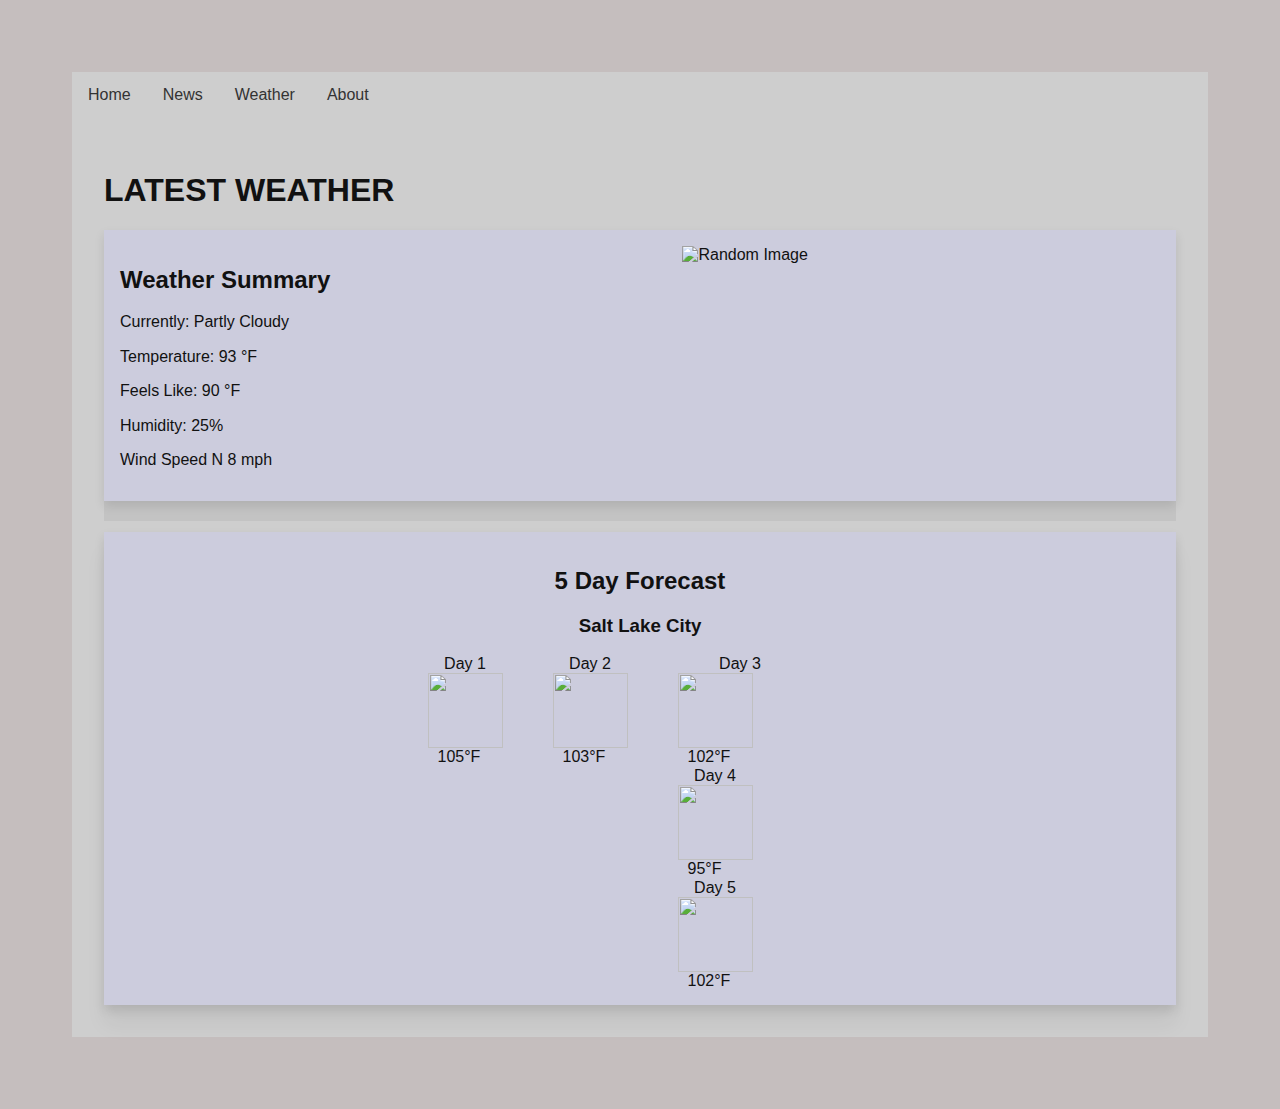
==== weather.html @ eb55a2fd "updated page links" ====
<!DOCTYPE html>
<html lang="en">
  <head>
    <meta charset="UTF-8" />
    <meta name="viewport" content="width=device-width, initial-scale=1.0" />
    <link rel="stylesheet" href="styles.css">
    <title>Document</title>
  </head>
  <body>
    <nav>
        <ul>
          <li><a href="index.html" />Home</a></li>
          <li><a href="news.html" />News</a></li>
          <li><a href="weather.html" />Weather</a></li>
          <li><a href="about.html" />About</a></li>
        </ul>
      </nav>
    <section class="weather-section">
      <div class="page">
        <h1>LATEST WEATHER</h1>
        <div class="archive">
          <article class="article">
            <section id="stats">
              <div class="summary">
                <h2>Weather Summary</h2>
                <h3 id="five-city"></h3>
                <p>Currently: <span id="current-desc"></span>Partly Cloudy</p>
                <p>Temperature: <span id="current-temp"></span>93 °F</p>
                <p>Feels Like: <span id="current-windChill"></span>90 °F</p>
                <p>Humidity: <span id="current-humid"></span>25%</p>
                <p>Wind Speed <span id="current-windSpeed"></span>N 8 mph</p>
              </div>
            </section>
            <div>
              <img
                src="images/partlyCloudy.jpg"
                alt="Random Image"
                width="250"
                height="250"
              />
            </div>
          </article>
          <!--5-day-->
          <div class="article-five-day">
            <article id="forecastContainer">
              <h2 id="forecastTitle">5 Day Forecast</h2>
              <h3 id="city">Salt Lake City</h3>
              <div class="flex">
                <div class="flex-col">
                  <span id="dayTitle1" class="col-head">Day 1</span>
                  <img
                    src="images/umbrella.jpg"
                    id="weatherIcon1"
                    class="weatherIcon"
                    width="75"
                    height="75"
                  />
                  <span class="temp-data">
                    <span id="data1">105</span>
                    <span>°F</span>
                  </span>
                </div>
                <div class="flex-col">
                  <span id="dayTitle2" class="col-head">Day 2</span>
                  <img
                    src="images/Sunny.jpg"
                    id="weatherIcon2"
                    class="weatherIcon"
                    width="75"
                    height="75"
                  />
                  <div class="temp-data">
                    <span id="data2">103</span>
                    <span>°F</span>
                  </div>
                </div>
                <div class="flex-col">
                  <span id="dayTitle3" class="col-head">Day 3</span>
                  <img
                    src="images/partlyCloudy.jpg"
                    id="weatherIcon3"
                    class="weatherIcon"
                    width="75"
                    height="75"
                  />
                  <div class="temp-data">
                    <span id="data3">102</span>
                    <span>°F</span>
                  </div>
                  <div class="flex-col">
                    <span id="dayTitle4" class="col-head">Day 4</span>
                    <img
                      src="images/thunderStorms.jpg"
                      id="weatherIcon4"
                      class="weatherIcon"
                      width="75"
                      height="75"
                    />
                    <div class="temp-data">
                      <span id="data4">95</span>
                      <span>°F</span>
                    </div>
                  </div>
                  <div class="flex-col">
                    <span id="dayTitle5" class="col-head">Day 5</span>
                    <img
                      src="images/partlyCloudy.jpg"
                      id="weatherIcon4"
                      class="weatherIcon"
                      width="75"
                      height="75"
                    />
                    <div class="temp-data">
                      <span id="data5">102</span>
                      <span>°F</span>
                    </div>
                  </div>
                </div>
              </div>
            </article>
          </div>
        </div>
      </div>
    </section>
  </body>
</html>
---- styles.css ----
body {
  background: rgb(197, 190, 190);
  color: #111;
  padding: 4em;
  font-family: sans-serif;
  line-height: 1.15;
}

a {
  color: #111;
}

ul {
  max-width: 100%;
  list-style: none;
  margin: 0;
  padding: 0;
  overflow: hidden;
  background-color: #cecece;
}

li {
  float: left;
}

li a {
  display: block;
  color: #333;
  text-align: center;
  padding: 14px 16px;
  text-decoration: none;
}

li a:hover:not(.active) {
  background-color: #111;
}

.active {
  background-color: #048caa;
}

/* News Section */

hr {
  height: 6px;
  border: none;
}

.page {
  padding: 2em;
  background: #cecece;
  max-width: 100%;
}

.archive {
  display: grid;
  grid-template-columns: repeat(auto-fit, minmax(180px, 1fr));
  grid-gap: 1em;
  grid-auto-flow: dense;
}

.article {
  text-align: center;
  padding: 1em;
  background: rgba(200, 200, 255, 0.3);
  box-shadow: 0 5px 10px rgba(0, 0, 0, 0.1), 0 20px rgba(0, 0, 0, 0.05);
}

.argicle img {
  max-width: 100%;
}

.five-day {
  text-align: center;
  padding: 1em;
  box-shadow: 0 5px 10px rgba(0, 0, 0, 0.1) 0 20px 20px rgba(0, 0, 0, 0.05);
  grid-column: 1/5;
  background: rgba(200, 200, 255, 0.3);
}

.day {
  color: #111;
  max-width: 100px;
  height: 125px;
  background-color: #048caa;
}

.article:nth-child(1) {
  grid-column: 1/-1;
  background: rgba(200, 200, 255, 0.3);
}

.article:nth-child(8) {
  grid-column: -3 / -1;
  background: rgba(255, 200, 255, 0.3);
}
.article:nth-child(8):after {
  content: "grid-column: -3 / -1";
}

@media (max-wdth: 680px) {
  .archive {
    display: flex;
    flex-direction: column;
  }
  .article {
    margin-bottom: 1em;
  }
}

/* Weather Section */

.article-five-day {
  grid-column: 1/-1;
  padding: 15px;
  margin-top: 15px;
  box-shadow: 0 5px 10px rgba(0, 0, 0, 0.1), 0 20px 20px rgba(0, 0, 0, 0.05);
  background-color: rgba(200, 200, 255, 0.3);
}

.five-article {
  text-align: center;
}

#city {
  text-align: center;
}

#forecastTitle {
  text-align: center;
}

.flex {
  display: flex;
  justify-content: center;
}

.flex-col {
  text-align: center;
  margin-right: 50px;
}

#stats {
  text-align: start;
  float: left;
}

.temp-data {
  margin-left: 10px;
  display: flex;
}

.weatherIcon {
  display: flex;
  margin-left: 0px;
}

footer {
  text-align: center;
}
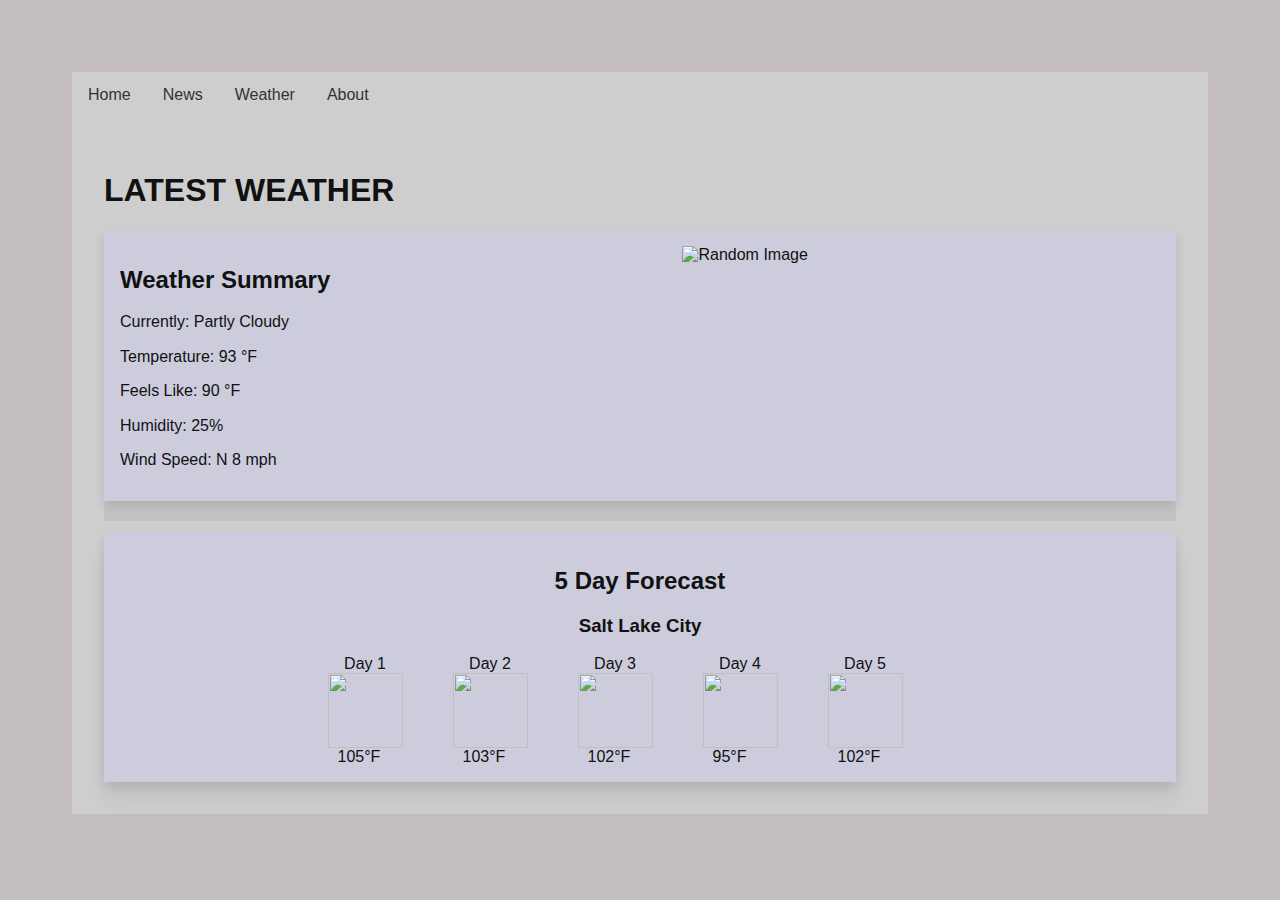
==== commit 1d07c455: "fixed formatting errors" ====
--- a/weather.html
+++ b/weather.html
@@ -1,126 +1,126 @@
 <!DOCTYPE html>
 <html lang="en">
-  <head>
-    <meta charset="UTF-8" />
-    <meta name="viewport" content="width=device-width, initial-scale=1.0" />
-    <link rel="stylesheet" href="styles.css">
-    <title>Document</title>
-  </head>
-  <body>
-    <nav>
-        <ul>
-          <li><a href="index.html" />Home</a></li>
-          <li><a href="news.html" />News</a></li>
-          <li><a href="weather.html" />Weather</a></li>
-          <li><a href="about.html" />About</a></li>
-        </ul>
-      </nav>
-    <section class="weather-section">
-      <div class="page">
-        <h1>LATEST WEATHER</h1>
-        <div class="archive">
-          <article class="article">
-            <section id="stats">
-              <div class="summary">
-                <h2>Weather Summary</h2>
-                <h3 id="five-city"></h3>
-                <p>Currently: <span id="current-desc"></span>Partly Cloudy</p>
-                <p>Temperature: <span id="current-temp"></span>93 °F</p>
-                <p>Feels Like: <span id="current-windChill"></span>90 °F</p>
-                <p>Humidity: <span id="current-humid"></span>25%</p>
-                <p>Wind Speed <span id="current-windSpeed"></span>N 8 mph</p>
+<head>
+  <meta charset="UTF-8">
+  <meta name="viewport" content="width=device-width, initial-scale=1.0">
+  <link rel="stylesheet" href="styles.css">
+  <title>Document</title>
+</head>
+<body>
+  <nav>
+    <ul>
+      <li><a href="index.html">Home</a></li>
+      <li><a href="news.html">News</a></li>
+      <li><a href="weather.html">Weather</a></li>
+      <li><a href="about.html">About</a></li>
+    </ul>
+  </nav>
+  <section class="weather-section">
+    <div class="page">
+      <h1>LATEST WEATHER</h1>
+      <div class="archive">
+        <article class="article">
+          <section id="stats">
+            <div class="summary">
+              <h2>Weather Summary</h2>
+              <h3 id="five-city"></h3>
+              <p>Currently: <span id="current-desc">Partly Cloudy</span></p>
+              <p>Temperature: <span id="current-temp">93 °F</span></p>
+              <p>Feels Like: <span id="current-windChill">90 °F</span></p>
+              <p>Humidity: <span id="current-humid">25%</span></p>
+              <p>Wind Speed: <span id="current-windSpeed">N 8 mph</span></p>
+            </div>
+          </section>
+          <div>
+            <img
+              src="images/partlyCloudy.jpg"
+              alt="Random Image"
+              width="250"
+              height="250"
+            />
+          </div>
+        </article>
+        <!-- 5-day -->
+        <div class="article-five-day">
+          <article id="forecastContainer">
+            <h2 id="forecastTitle">5 Day Forecast</h2>
+            <h3 id="city">Salt Lake City</h3>
+            <div class="flex">
+              <div class="flex-col">
+                <span id="dayTitle1" class="col-head">Day 1</span>
+                <img
+                  src="images/umbrella.jpg"
+                  id="weatherIcon1"
+                  class="weatherIcon"
+                  width="75"
+                  height="75"
+                />
+                <span class="temp-data">
+                  <span id="data1">105</span>
+                  <span>°F</span>
+                </span>
               </div>
-            </section>
-            <div>
-              <img
-                src="images/partlyCloudy.jpg"
-                alt="Random Image"
-                width="250"
-                height="250"
-              />
+              <div class="flex-col">
+                <span id="dayTitle2" class="col-head">Day 2</span>
+                <img
+                  src="images/Sunny.jpg"
+                  id="weatherIcon2"
+                  class="weatherIcon"
+                  width="75"
+                  height="75"
+                />
+                <div class="temp-data">
+                  <span id="data2">103</span>
+                  <span>°F</span>
+                </div>
+              </div>
+              <div class="flex-col">
+                <span id "dayTitle3" class="col-head">Day 3</span>
+                <img
+                  src="images/partlyCloudy.jpg"
+                  id="weatherIcon3"
+                  class="weatherIcon"
+                  width="75"
+                  height="75"
+                />
+                <div class="temp-data">
+                  <span id="data3">102</span>
+                  <span>°F</span>
+                </div>
+              </div>
+              <div class="flex-col">
+                <span id="dayTitle4" class="col-head">Day 4</span>
+                <img
+                  src="images/thunderStorms.jpg"
+                  id="weatherIcon4"
+                  class="weatherIcon"
+                  width="75"
+                  height="75"
+                />
+                <div class="temp-data">
+                  <span id="data4">95</span>
+                  <span>°F</span>
+                </div>
+              </div>
+              <div class="flex-col">
+                <span id="dayTitle5" class="col-head">Day 5</span>
+                <img
+                  src="images/partlyCloudy.jpg"
+                  id="weatherIcon5"
+                  class="weatherIcon"
+                  width="75"
+                  height="75"
+                />
+                <div class="temp-data">
+                  <span id="data5">102</span>
+                  <span>°F</span>
+                </div>
+              </div>
             </div>
           </article>
-          <!--5-day-->
-          <div class="article-five-day">
-            <article id="forecastContainer">
-              <h2 id="forecastTitle">5 Day Forecast</h2>
-              <h3 id="city">Salt Lake City</h3>
-              <div class="flex">
-                <div class="flex-col">
-                  <span id="dayTitle1" class="col-head">Day 1</span>
-                  <img
-                    src="images/umbrella.jpg"
-                    id="weatherIcon1"
-                    class="weatherIcon"
-                    width="75"
-                    height="75"
-                  />
-                  <span class="temp-data">
-                    <span id="data1">105</span>
-                    <span>°F</span>
-                  </span>
-                </div>
-                <div class="flex-col">
-                  <span id="dayTitle2" class="col-head">Day 2</span>
-                  <img
-                    src="images/Sunny.jpg"
-                    id="weatherIcon2"
-                    class="weatherIcon"
-                    width="75"
-                    height="75"
-                  />
-                  <div class="temp-data">
-                    <span id="data2">103</span>
-                    <span>°F</span>
-                  </div>
-                </div>
-                <div class="flex-col">
-                  <span id="dayTitle3" class="col-head">Day 3</span>
-                  <img
-                    src="images/partlyCloudy.jpg"
-                    id="weatherIcon3"
-                    class="weatherIcon"
-                    width="75"
-                    height="75"
-                  />
-                  <div class="temp-data">
-                    <span id="data3">102</span>
-                    <span>°F</span>
-                  </div>
-                  <div class="flex-col">
-                    <span id="dayTitle4" class="col-head">Day 4</span>
-                    <img
-                      src="images/thunderStorms.jpg"
-                      id="weatherIcon4"
-                      class="weatherIcon"
-                      width="75"
-                      height="75"
-                    />
-                    <div class="temp-data">
-                      <span id="data4">95</span>
-                      <span>°F</span>
-                    </div>
-                  </div>
-                  <div class="flex-col">
-                    <span id="dayTitle5" class="col-head">Day 5</span>
-                    <img
-                      src="images/partlyCloudy.jpg"
-                      id="weatherIcon4"
-                      class="weatherIcon"
-                      width="75"
-                      height="75"
-                    />
-                    <div class="temp-data">
-                      <span id="data5">102</span>
-                      <span>°F</span>
-                    </div>
-                  </div>
-                </div>
-              </div>
-            </article>
-          </div>
         </div>
       </div>
-    </section>
-  </body>
+    </div>
+  </section>
+</body>
 </html>
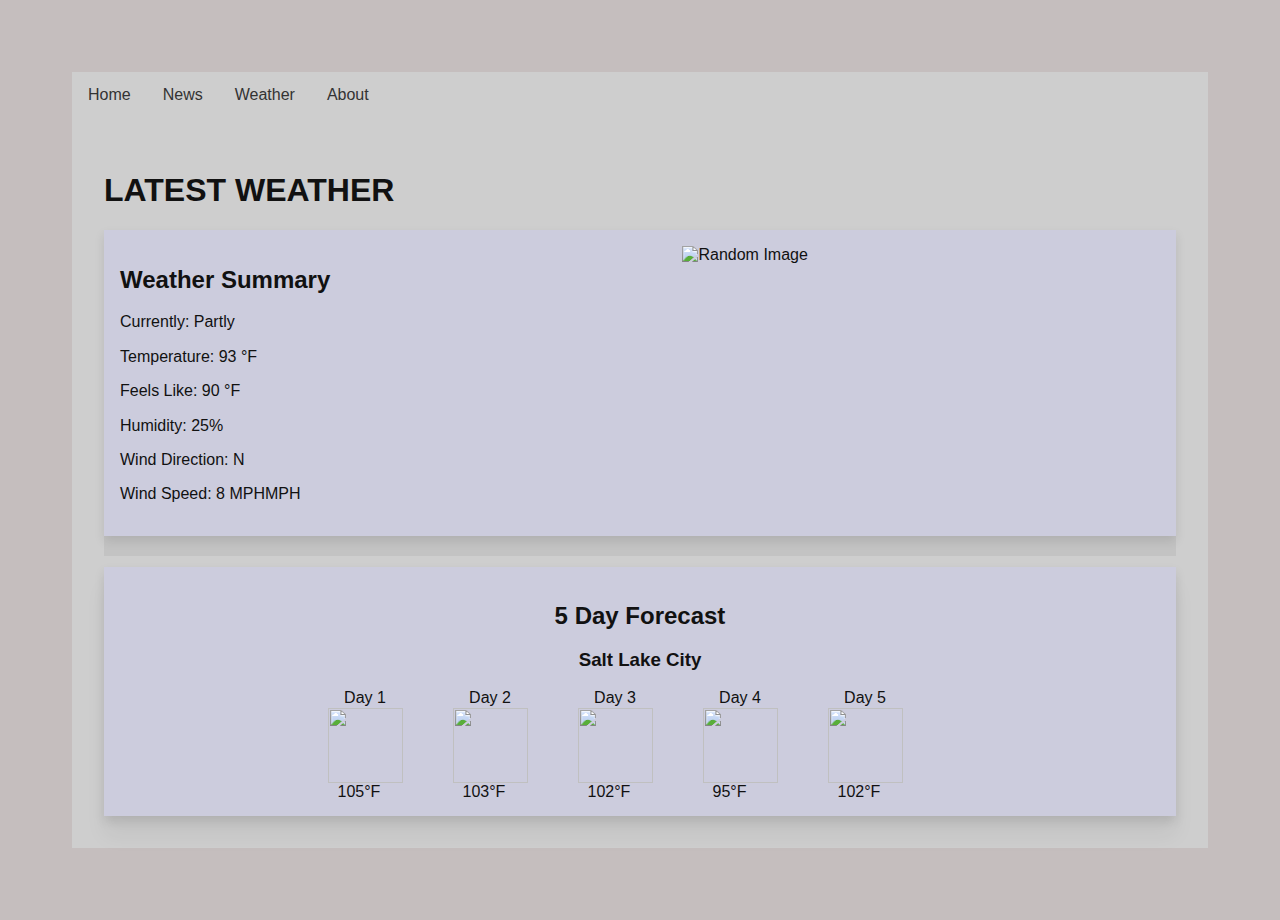
==== commit 2bbb84b7: "revised code, additional JS" ====
--- a/weather.html
+++ b/weather.html
@@ -24,11 +24,12 @@
             <div class="summary">
               <h2>Weather Summary</h2>
               <h3 id="five-city"></h3>
-              <p>Currently: <span id="current-desc">Partly Cloudy</span></p>
+              <p>Currently: <span id="current-desc">Partly</span></p>
               <p>Temperature: <span id="current-temp">93 °F</span></p>
               <p>Feels Like: <span id="current-windChill">90 °F</span></p>
               <p>Humidity: <span id="current-humid">25%</span></p>
-              <p>Wind Speed: <span id="current-windSpeed">N 8 mph</span></p>
+              <p>Wind Direction: <span id="current-direction">N</span></p>
+              <p>Wind Speed: <span id="current-windSpeed">8 MPH</span>MPH</p>
             </div>
           </section>
           <div>
@@ -75,7 +76,7 @@
                 </div>
               </div>
               <div class="flex-col">
-                <span id "dayTitle3" class="col-head">Day 3</span>
+                <span id="dayTitle3" class="col-head">Day 3</span>
                 <img
                   src="images/partlyCloudy.jpg"
                   id="weatherIcon3"
@@ -122,5 +123,6 @@
       </div>
     </div>
   </section>
+  <script src="./script.js"></script>
 </body>
 </html>
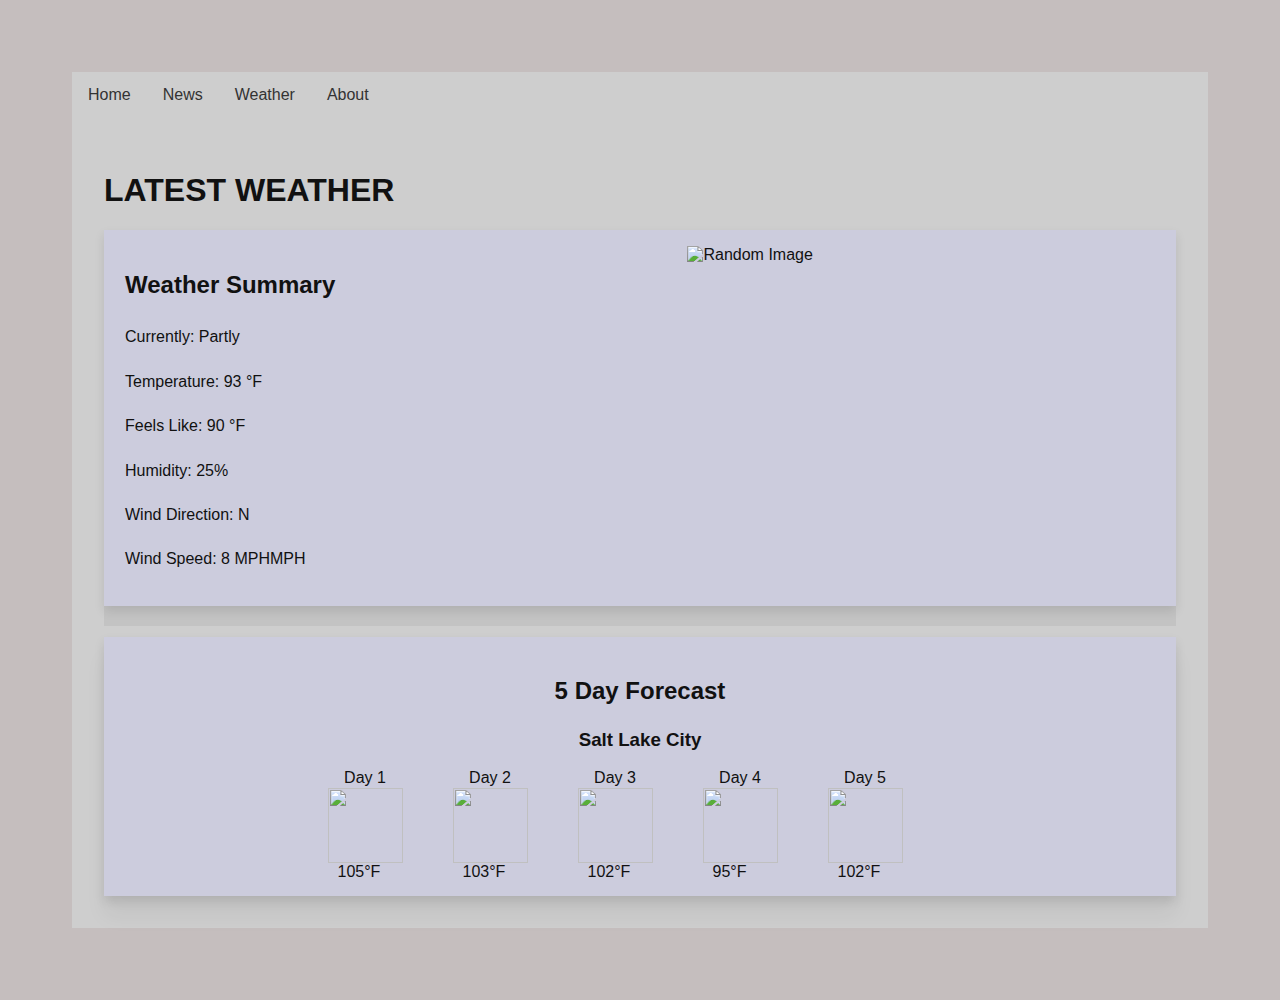
==== commit b033d3c3: "added news site with revised code" ====
--- a/weather.html
+++ b/weather.html
@@ -4,9 +4,7 @@
   <meta charset="UTF-8">
   <meta name="viewport" content="width=device-width, initial-scale=1.0">
   <link rel="stylesheet" href="styles.css">
-  <title>Document</title>
-</head>
-<body>
+  <title>Current Weather</title>
   <nav>
     <ul>
       <li><a href="index.html">Home</a></li>
@@ -15,6 +13,8 @@
       <li><a href="about.html">About</a></li>
     </ul>
   </nav>
+</head>
+<body>
   <section class="weather-section">
     <div class="page">
       <h1>LATEST WEATHER</h1>
--- a/styles.css
+++ b/styles.css
@@ -66,7 +66,7 @@
   box-shadow: 0 5px 10px rgba(0, 0, 0, 0.1), 0 20px rgba(0, 0, 0, 0.05);
 }
 
-.argicle img {
+.article img {
   max-width: 100%;
 }
 
@@ -98,7 +98,7 @@
   content: "grid-column: -3 / -1";
 }
 
-@media (max-wdth: 680px) {
+@media (max-width: 680px) {
   .archive {
     display: flex;
     flex-direction: column;
@@ -158,3 +158,61 @@
 footer {
   text-align: center;
 }
+
+/* News Section*/
+
+h2 {
+  padding: 5px;
+}
+
+p {
+  padding: 5px;
+}
+
+div.newsCards {
+  padding: 0;
+  margin: 0;
+  width: 100%;
+  height: auto;
+  display: flex;
+  flex-direction: row;
+  align-items: center;
+  justify-content: center;
+  flex-wrap: wrap;
+  perspective: 1000px;
+  border: 2px solid black;
+}
+
+section.newsCard {
+  width: 75%;
+  height: auto;
+  margin: 10px;
+  position: relative;
+  transform: scale(1);
+  box-shadow: 5px 5px 5px rgba(0, 0, 0, 0.3);
+  border: solid 1px;
+  border-radius: 5px;
+}
+
+section.newsCard img {
+  display: flex;
+  flex-direction: column;
+  max-width: 98%;
+  padding: 5px;
+  width: 500px;
+  height: auto;
+  align-items: center;
+}
+
+/* Updated CSS */
+section.newsCard .image-container {
+  display: flex;
+  justify-content: center; /* Horizontally centers items */
+  align-items: center; /* Vertically centers items */
+  margin-bottom: 10px; /* Adjust spacing as needed */
+}
+
+section.newsCard .image-container img {
+  max-width: 100%; /* Adjust sizing as needed */
+  height: auto;
+}
